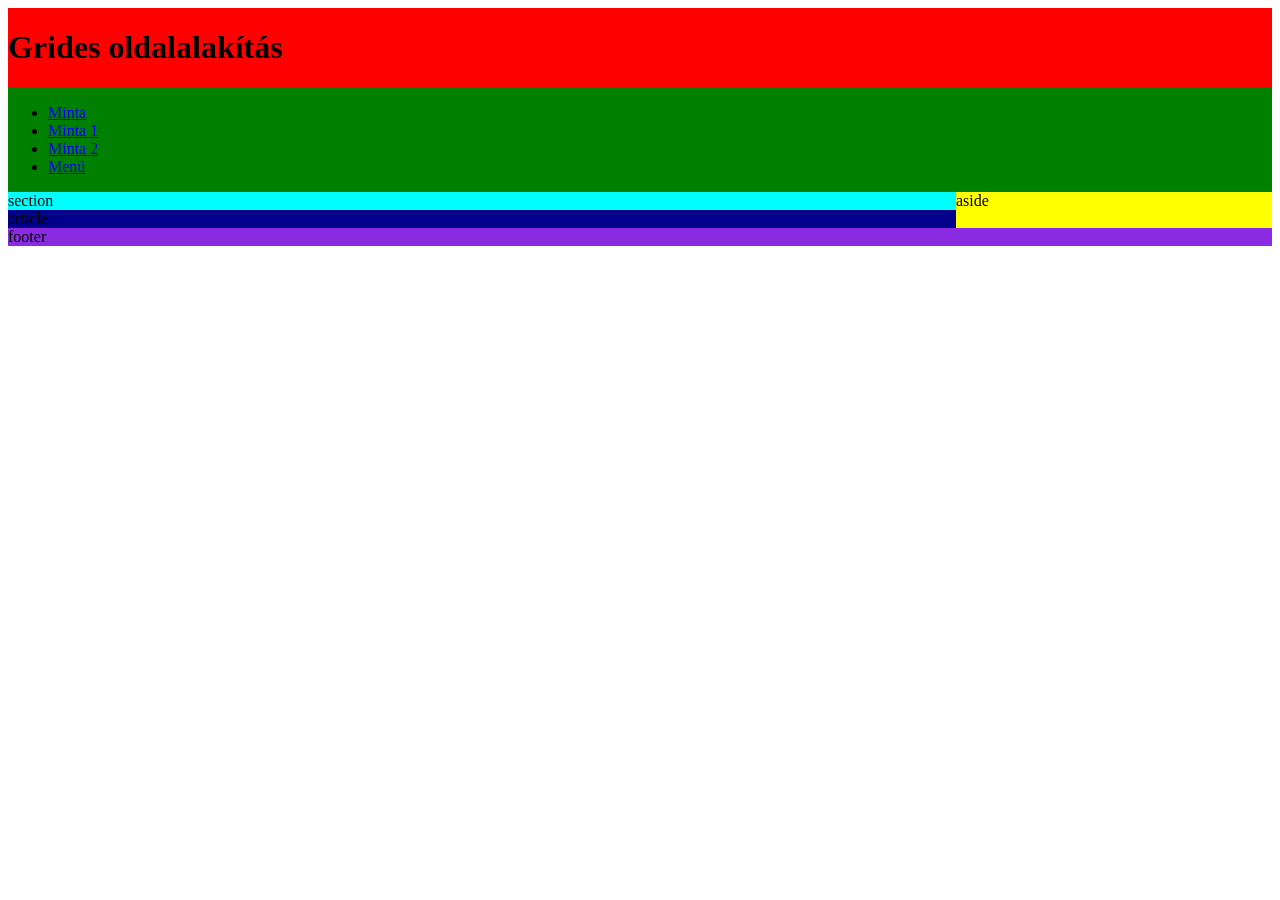
==== minta1.html @ e1d1b983 "oldalrendezes" ====
<!DOCTYPE html>
<html lang="hu">

<head>
    <meta http-equiv="Content-Type" content="text/html;charset=UTF-8">
    <meta name="description" content="">
    <meta name="keywords" content="">
    <meta name="viewport" content="width=device-width, initial-scale=1.0">
    <title>Holik Bálint</title>
    <link rel="stylesheet" href="minta1.css">
</head>

<body>
    <main>
        <header>
            <h1>Grides oldalalakítás</h1>
        </header>
        <nav>
            <ul>
                <li><a href="index.html">Minta</a></li>
                <li><a href="minta1.html">Minta 1</a></li>
                <li><a href="minta2.html">Minta 2</a></li>
                <li><a href="#">Menü</a></li>
            </ul>
        </nav>
        <section>section</section>
        <article>article</article>
        <aside>aside</aside>
        <footer>footer</footer>
    </main>
</body>

</html>
---- minta1.css ----
* {
    box-sizing: border-box;
}
header {
    background-color: red;
    grid-area: h;
}
nav {
    background-color: green;
    grid-area: n;
}
section {
    background-color: aqua;
    grid-area: s;
}
article {
    background-color: darkblue;
    grid-area: ar;
}
aside {
    background-color: yellow;
    grid-area: as;
}
footer {
    background-color: blueviolet;
    grid-area: f;
}
main {
    display: grid;
    grid-template-columns: 3fr 1fr;
    grid-template-areas: "h h""n n""s as""ar as""f f";
}
@media screen and (max-width: 600px) {
    main {
    display: grid;
    grid-template-columns: 1fr;
    grid-template-areas: "h""n""s""ar""as""f";
}
}
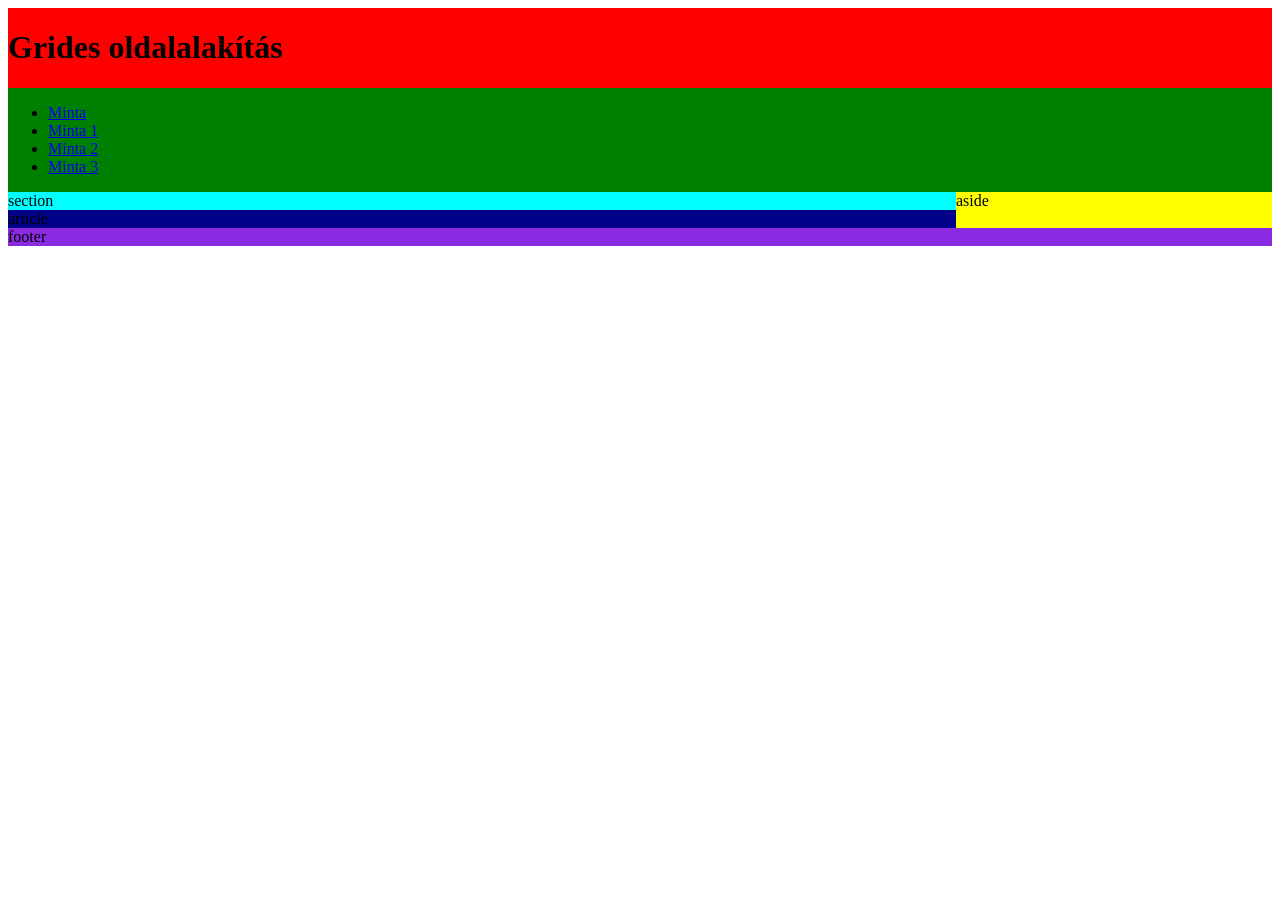
==== commit 71b6caaf: "nav javitas" ====
--- a/minta1.html
+++ b/minta1.html
@@ -20,7 +20,7 @@
                 <li><a href="index.html">Minta</a></li>
                 <li><a href="minta1.html">Minta 1</a></li>
                 <li><a href="minta2.html">Minta 2</a></li>
-                <li><a href="#">Menü</a></li>
+                <li><a href="minta3.html">Minta 3</a></li>
             </ul>
         </nav>
         <section>section</section>
